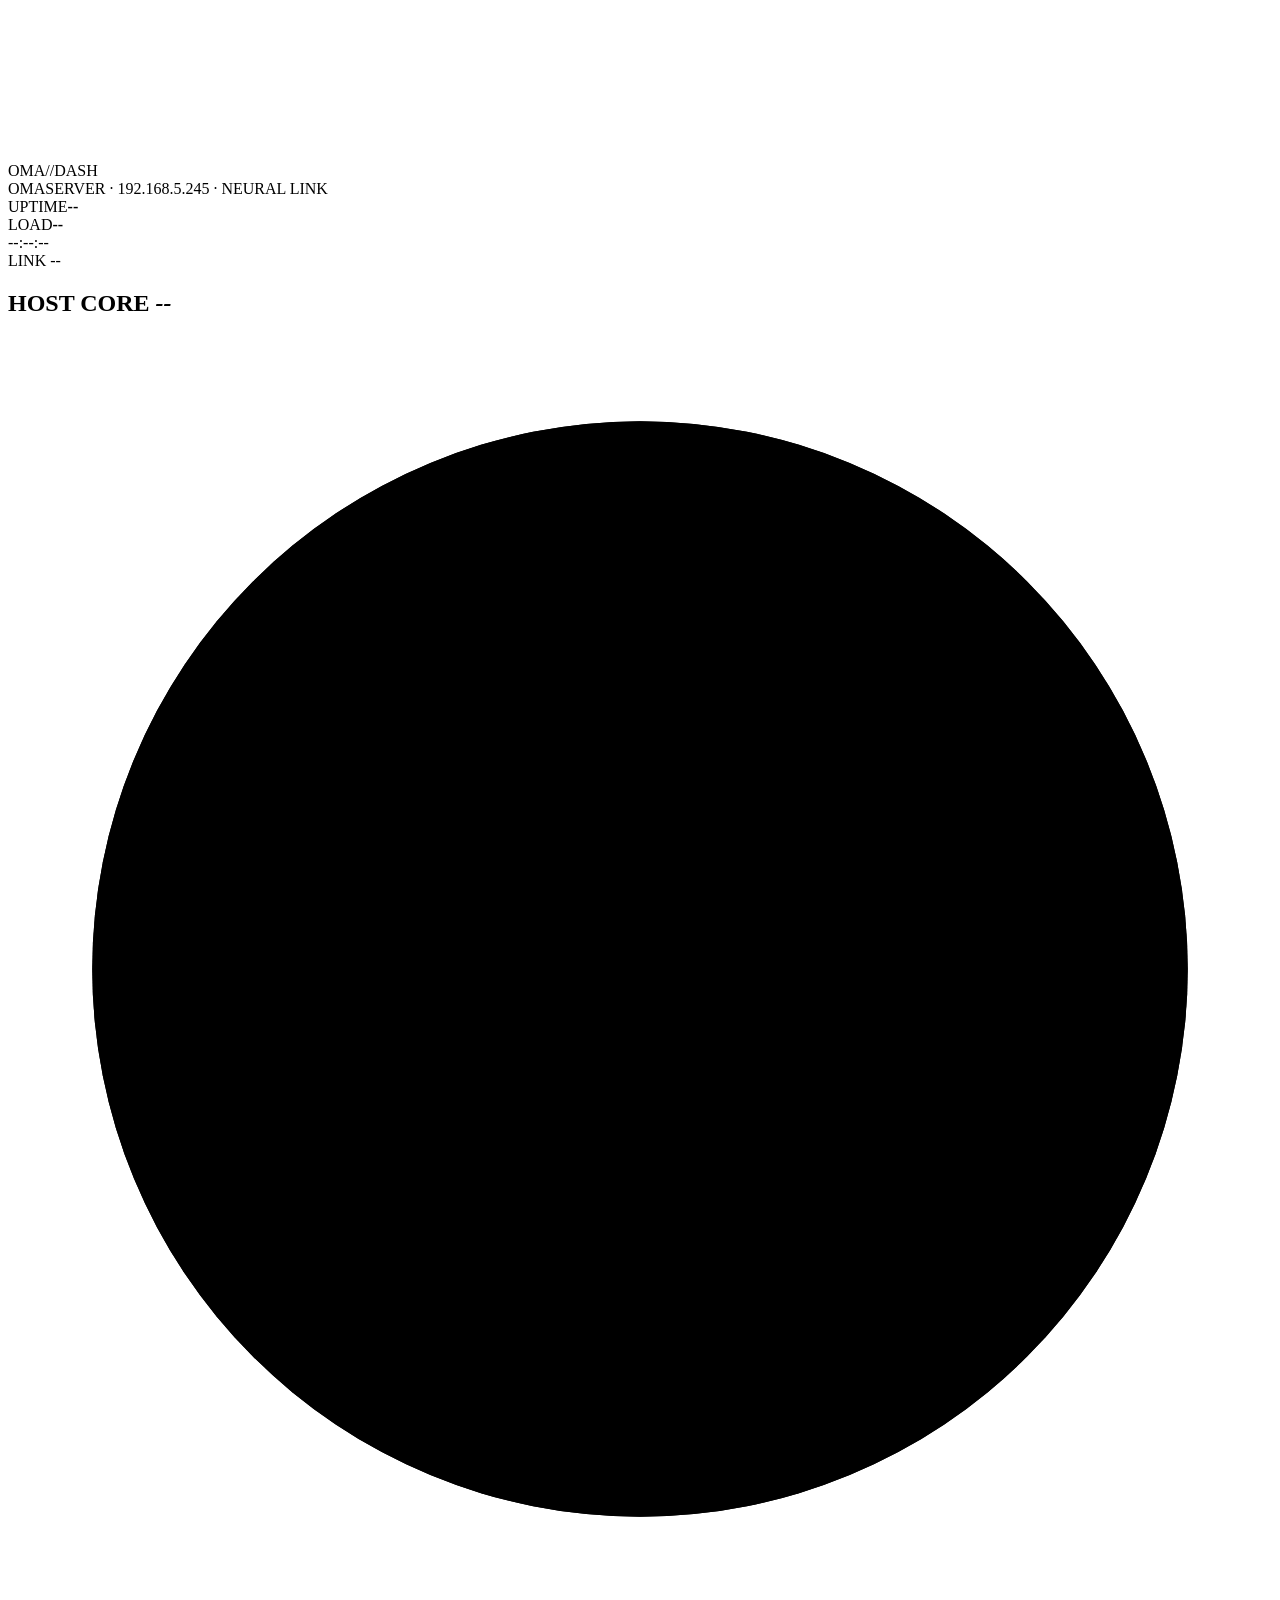
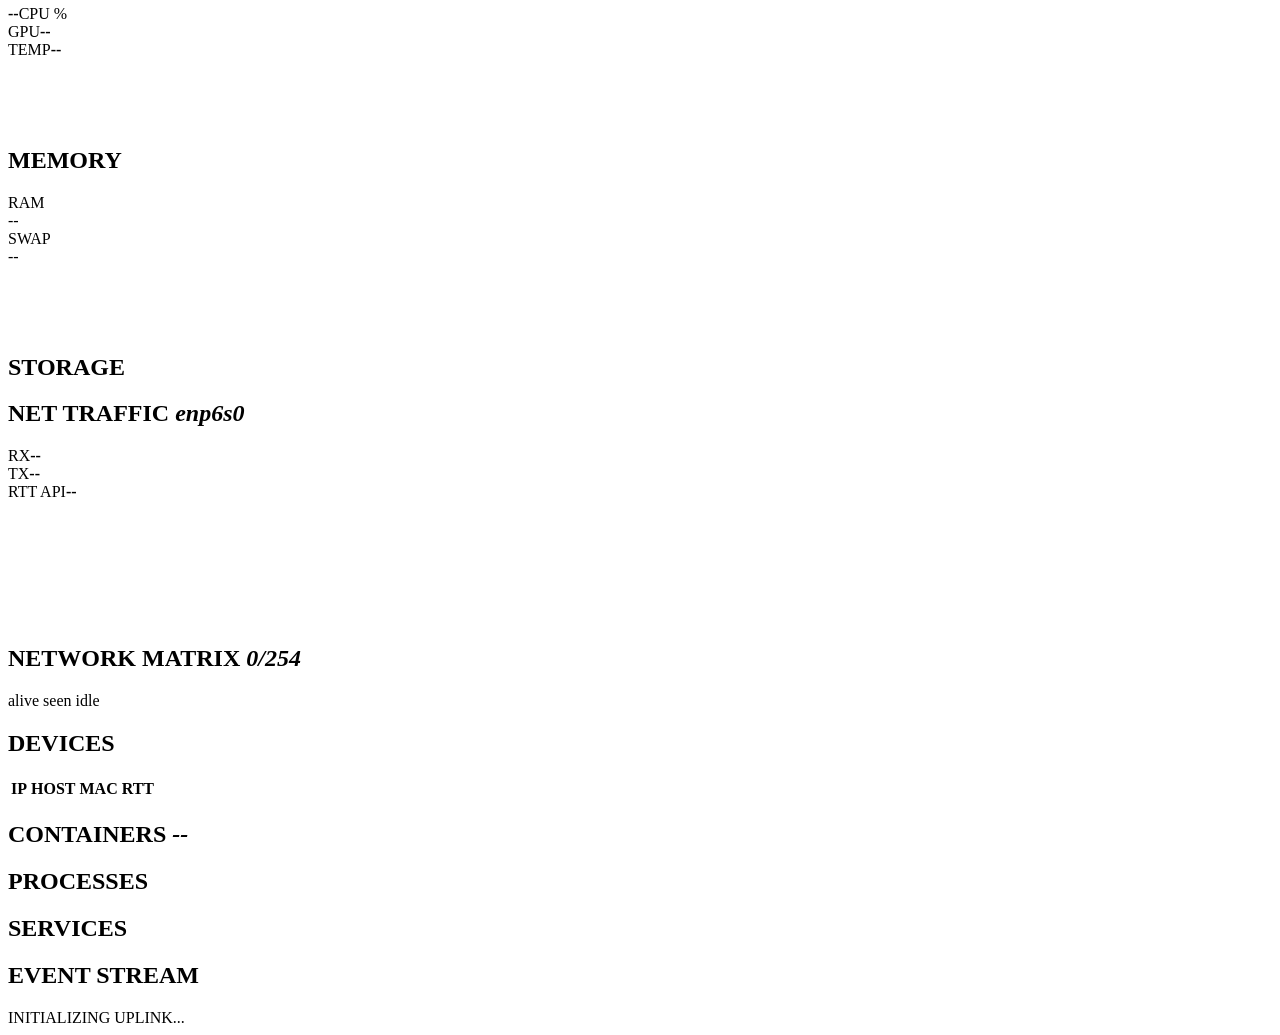
==== server/www/index.html @ 557b8c1f "Initial release: OMA//DASH telemetry suite - statsd.py: stdlib HTTP server (static dashboard + /stat" ====
<!doctype html>
<html lang="pt-BR">
<head>
<meta charset="utf-8">
<meta name="viewport" content="width=device-width,initial-scale=1">
<title>OMA//DASH — omaserver</title>
<link rel="stylesheet" href="/style.css">
</head>
<body>
<canvas id="fx"></canvas>
<div class="scan"></div>

<header class="top">
  <div class="brand">
    <div class="glitch" data-text="OMA//DASH">OMA<span>//</span>DASH</div>
    <div class="sub">OMASERVER · 192.168.5.245 · NEURAL LINK</div>
  </div>
  <div class="top-right">
    <div class="meta"><label>UPTIME</label><b id="uptime">--</b></div>
    <div class="meta"><label>LOAD</label><b id="load">--</b></div>
    <div class="clock" id="clock">--:--:--</div>
    <div class="pill" id="apiState">LINK --</div>
  </div>
</header>

<main id="grid">
  <section class="panel p-host">
    <h2>HOST CORE <em id="coresLabel">--</em></h2>
    <div class="host">
      <div class="gauge">
        <svg viewBox="0 0 120 120"><circle class="bg" cx="60" cy="60" r="52"/><circle class="fg" id="cpuArc" cx="60" cy="60" r="52"/></svg>
        <div class="gauge-txt"><b id="cpuVal">--</b><span>CPU %</span></div>
      </div>
      <div class="cores" id="coreBars"></div>
      <div class="mini"><label>GPU</label><b id="gpu">--</b></div>
      <div class="mini"><label>TEMP</label><b id="temp">--</b></div>
    </div>
    <canvas id="cpuHist" class="chart" height="64"></canvas>
  </section>

  <section class="panel p-mem">
    <h2>MEMORY</h2>
    <div class="bar-row"><label>RAM</label><div class="bar"><i id="memBar"></i></div><span id="memTxt">--</span></div>
    <div class="bar-row"><label>SWAP</label><div class="bar"><i id="swapBar"></i></div><span id="swapTxt">--</span></div>
    <canvas id="memHist" class="chart" height="64"></canvas>
    <div class="kv" id="memKv"></div>
  </section>

  <section class="panel p-disk">
    <h2>STORAGE</h2>
    <div id="diskBars"></div>
    <div class="kv" id="temps"></div>
  </section>

  <section class="panel p-net">
    <h2>NET TRAFFIC <em>enp6s0</em></h2>
    <div class="net-top">
      <div><label>RX</label><b id="rx">--</b></div>
      <div><label>TX</label><b id="tx">--</b></div>
      <div><label>RTT API</label><b id="rtt">--</b></div>
    </div>
    <canvas id="netChart" class="chart" height="120"></canvas>
  </section>

  <section class="panel p-matrix">
    <h2>NETWORK MATRIX <em><span id="aliveCount">0</span>/254</em></h2>
    <div class="matrix" id="matrix"></div>
    <div class="legend"><span class="on"></span> alive <span class="seen"></span> seen <span class="off"></span> idle</div>
  </section>

  <section class="panel p-dev">
    <h2>DEVICES</h2>
    <div class="tablewrap">
      <table id="devTable">
        <thead><tr><th>IP</th><th>HOST</th><th>MAC</th><th>RTT</th></tr></thead>
        <tbody></tbody>
      </table>
    </div>
  </section>

  <section class="panel p-docker">
    <h2>CONTAINERS <em id="dockCount">--</em></h2>
    <ul class="rows" id="dockerList"></ul>
  </section>

  <section class="panel p-proc">
    <h2>PROCESSES</h2>
    <ul class="rows procs" id="procList"></ul>
  </section>

  <section class="panel p-svc">
    <h2>SERVICES</h2>
    <ul class="svc" id="svcList"></ul>
  </section>

  <section class="panel p-ev">
    <h2>EVENT STREAM</h2>
    <ul class="log" id="logList"></ul>
  </section>
</main>

<footer class="tick"><div id="ticker">INITIALIZING UPLINK...</div></footer>
<script src="/app.js"></script>
</body>
</html>
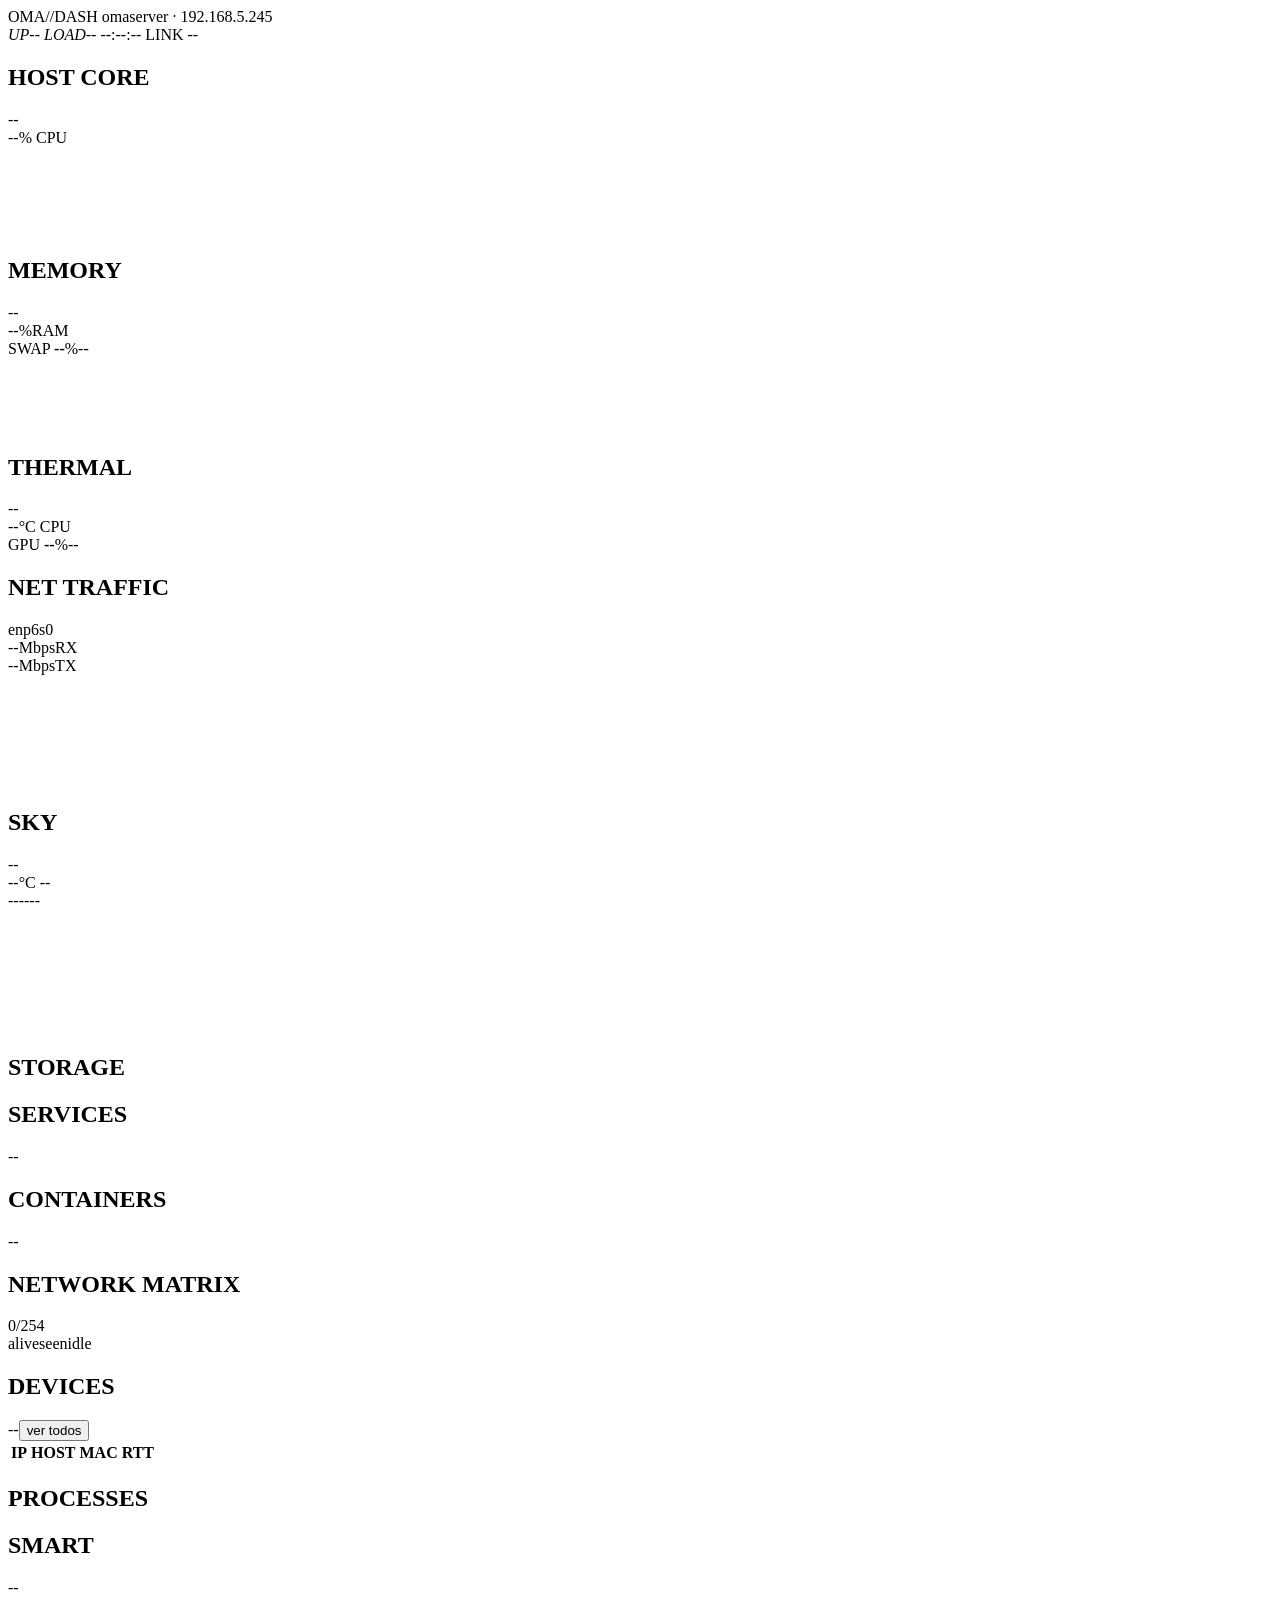
==== commit 4109cd46: "feat: saude dos discos (SMART), grafico de rede, containers start/stop e gate de LAN - iDBox: aba SY" ====
--- a/server/www/index.html
+++ b/server/www/index.html
@@ -7,69 +7,96 @@
 <link rel="stylesheet" href="/style.css">
 </head>
 <body>
-<canvas id="fx"></canvas>
-<div class="scan"></div>
+<div class="bg-grid"></div>
 
 <header class="top">
   <div class="brand">
-    <div class="glitch" data-text="OMA//DASH">OMA<span>//</span>DASH</div>
-    <div class="sub">OMASERVER · 192.168.5.245 · NEURAL LINK</div>
+    <span class="mark">OMA<span class="sep">//</span>DASH</span>
+    <span class="sub">omaserver · 192.168.5.245</span>
   </div>
-  <div class="top-right">
-    <div class="meta"><label>UPTIME</label><b id="uptime">--</b></div>
-    <div class="meta"><label>LOAD</label><b id="load">--</b></div>
-    <div class="clock" id="clock">--:--:--</div>
-    <div class="pill" id="apiState">LINK --</div>
+  <div class="top-meta">
+    <span class="chip" id="chipUptime"><i>UP</i>--</span>
+    <span class="chip" id="chipLoad"><i>LOAD</i>--</span>
+    <span class="clock" id="clock">--:--:--</span>
+    <span class="pill" id="apiState">LINK --</span>
   </div>
 </header>
 
-<main id="grid">
-  <section class="panel p-host">
-    <h2>HOST CORE <em id="coresLabel">--</em></h2>
-    <div class="host">
-      <div class="gauge">
-        <svg viewBox="0 0 120 120"><circle class="bg" cx="60" cy="60" r="52"/><circle class="fg" id="cpuArc" cx="60" cy="60" r="52"/></svg>
-        <div class="gauge-txt"><b id="cpuVal">--</b><span>CPU %</span></div>
+<main class="grid">
+
+  <section class="card hero a-host">
+    <div class="card-h"><h2>HOST CORE</h2><span class="tag" id="coresLabel">--</span></div>
+    <div class="hero-body">
+      <div class="hero-num">
+        <span class="num px" id="cpuVal">--</span><span class="unit">%</span>
+        <span class="cap">CPU</span>
       </div>
       <div class="cores" id="coreBars"></div>
-      <div class="mini"><label>GPU</label><b id="gpu">--</b></div>
-      <div class="mini"><label>TEMP</label><b id="temp">--</b></div>
     </div>
-    <canvas id="cpuHist" class="chart" height="64"></canvas>
+    <canvas class="chart" id="cpuHist" height="86"></canvas>
   </section>
 
-  <section class="panel p-mem">
-    <h2>MEMORY</h2>
-    <div class="bar-row"><label>RAM</label><div class="bar"><i id="memBar"></i></div><span id="memTxt">--</span></div>
-    <div class="bar-row"><label>SWAP</label><div class="bar"><i id="swapBar"></i></div><span id="swapTxt">--</span></div>
-    <canvas id="memHist" class="chart" height="64"></canvas>
-    <div class="kv" id="memKv"></div>
+  <section class="card a-mem">
+    <div class="card-h"><h2>MEMORY</h2><span class="tag" id="memTag">--</span></div>
+    <div class="hero-num"><span class="num px" id="memVal">--</span><span class="unit">%</span><span class="cap">RAM</span></div>
+    <div class="meter"><i id="memBar"></i></div>
+    <div class="subline"><span>SWAP <b id="swapVal">--</b>%</span><span id="swapTxt">--</span></div>
+    <canvas class="chart" id="memHist" height="72"></canvas>
+    <dl class="kv" id="memKv"></dl>
   </section>
 
-  <section class="panel p-disk">
-    <h2>STORAGE</h2>
-    <div id="diskBars"></div>
-    <div class="kv" id="temps"></div>
+  <section class="card a-therm">
+    <div class="card-h"><h2>THERMAL</h2><span class="tag" id="tempTag">--</span></div>
+    <div class="hero-num"><span class="num px" id="tempVal">--</span><span class="unit">°C</span>
+      <span class="cap">CPU</span></div>
+    <div class="subline"><span>GPU <b id="gpuVal">--</b>%</span><span id="gpuState">--</span></div>
+    <div class="rows slim" id="tempList"></div>
   </section>
 
-  <section class="panel p-net">
-    <h2>NET TRAFFIC <em>enp6s0</em></h2>
-    <div class="net-top">
-      <div><label>RX</label><b id="rx">--</b></div>
-      <div><label>TX</label><b id="tx">--</b></div>
-      <div><label>RTT API</label><b id="rtt">--</b></div>
+  <section class="card wide a-net">
+    <div class="card-h"><h2>NET TRAFFIC</h2><span class="tag">enp6s0</span></div>
+    <div class="hero-row net-row">
+      <div class="hero-num small"><span class="num px" id="rxVal">--</span><span class="unit" id="rxUnit">Mbps</span><span class="cap">RX</span></div>
+      <div class="hero-num small dim"><span class="num px" id="txVal">--</span><span class="unit" id="txUnit">Mbps</span><span class="cap">TX</span></div>
     </div>
-    <canvas id="netChart" class="chart" height="120"></canvas>
+    <canvas class="chart" id="netChart" height="110"></canvas>
   </section>
 
-  <section class="panel p-matrix">
-    <h2>NETWORK MATRIX <em><span id="aliveCount">0</span>/254</em></h2>
-    <div class="matrix" id="matrix"></div>
-    <div class="legend"><span class="on"></span> alive <span class="seen"></span> seen <span class="off"></span> idle</div>
+  <section class="card wide sky a-sky">
+    <div class="card-h"><h2>SKY</h2><span class="tag" id="skyTag">--</span></div>
+    <div class="sky-top">
+      <div class="hero-num"><span class="num px" id="wxTemp">--</span><span class="unit">°C</span>
+        <span class="cap" id="wxCond">--</span>
+        <div class="sky-sub"><span id="wxHum">--</span><span id="wxWind">--</span><span id="wxFeels">--</span></div>
+      </div>
+      <div class="days" id="wxDays"></div>
+    </div>
+    <canvas class="chart" id="wxChart" height="120"></canvas>
   </section>
 
-  <section class="panel p-dev">
-    <h2>DEVICES</h2>
+  <section class="card a-sto">
+    <div class="card-h"><h2>STORAGE</h2></div>
+    <div class="rows" id="diskList"></div>
+  </section>
+
+  <section class="card a-svc">
+    <div class="card-h"><h2>SERVICES</h2><span class="tag" id="svcTag">--</span></div>
+    <div class="rows" id="svcList"></div>
+  </section>
+
+  <section class="card a-con">
+    <div class="card-h"><h2>CONTAINERS</h2><span class="tag" id="dockTag">--</span></div>
+    <div class="rows" id="dockerList"></div>
+  </section>
+
+  <section class="card a-mx">
+    <div class="card-h"><h2>NETWORK MATRIX</h2><span class="tag"><span id="aliveCount">0</span>/254</span></div>
+    <div class="matrix" id="matrix"></div>
+    <div class="legend"><span class="on"></span>alive<span class="seen"></span>seen<span class="off"></span>idle</div>
+  </section>
+
+  <section class="card a-dev">
+    <div class="card-h"><h2>DEVICES</h2><span class="tag" id="devCount">--</span><button class="more" id="devMore" type="button">ver todos</button></div>
     <div class="tablewrap">
       <table id="devTable">
         <thead><tr><th>IP</th><th>HOST</th><th>MAC</th><th>RTT</th></tr></thead>
@@ -78,28 +105,25 @@
     </div>
   </section>
 
-  <section class="panel p-docker">
-    <h2>CONTAINERS <em id="dockCount">--</em></h2>
-    <ul class="rows" id="dockerList"></ul>
+  <section class="card a-proc">
+    <div class="card-h"><h2>PROCESSES</h2></div>
+    <div class="rows" id="procList"></div>
   </section>
 
-  <section class="panel p-proc">
-    <h2>PROCESSES</h2>
-    <ul class="rows procs" id="procList"></ul>
+  <section class="card a-smart">
+    <div class="card-h"><h2>SMART</h2><span class="tag" id="smartTag">--</span></div>
+    <div class="rows slim" id="smartList"></div>
   </section>
 
-  <section class="panel p-svc">
-    <h2>SERVICES</h2>
-    <ul class="svc" id="svcList"></ul>
-  </section>
-
-  <section class="panel p-ev">
-    <h2>EVENT STREAM</h2>
-    <ul class="log" id="logList"></ul>
-  </section>
 </main>
 
-<footer class="tick"><div id="ticker">INITIALIZING UPLINK...</div></footer>
+<footer class="status">
+  <span class="dot" id="statusDot"></span>
+  <span id="statusText">INITIALIZING UPLINK</span>
+  <span class="spacer"></span>
+  <span id="lastSync">--</span>
+</footer>
+
 <script src="/app.js"></script>
 </body>
 </html>
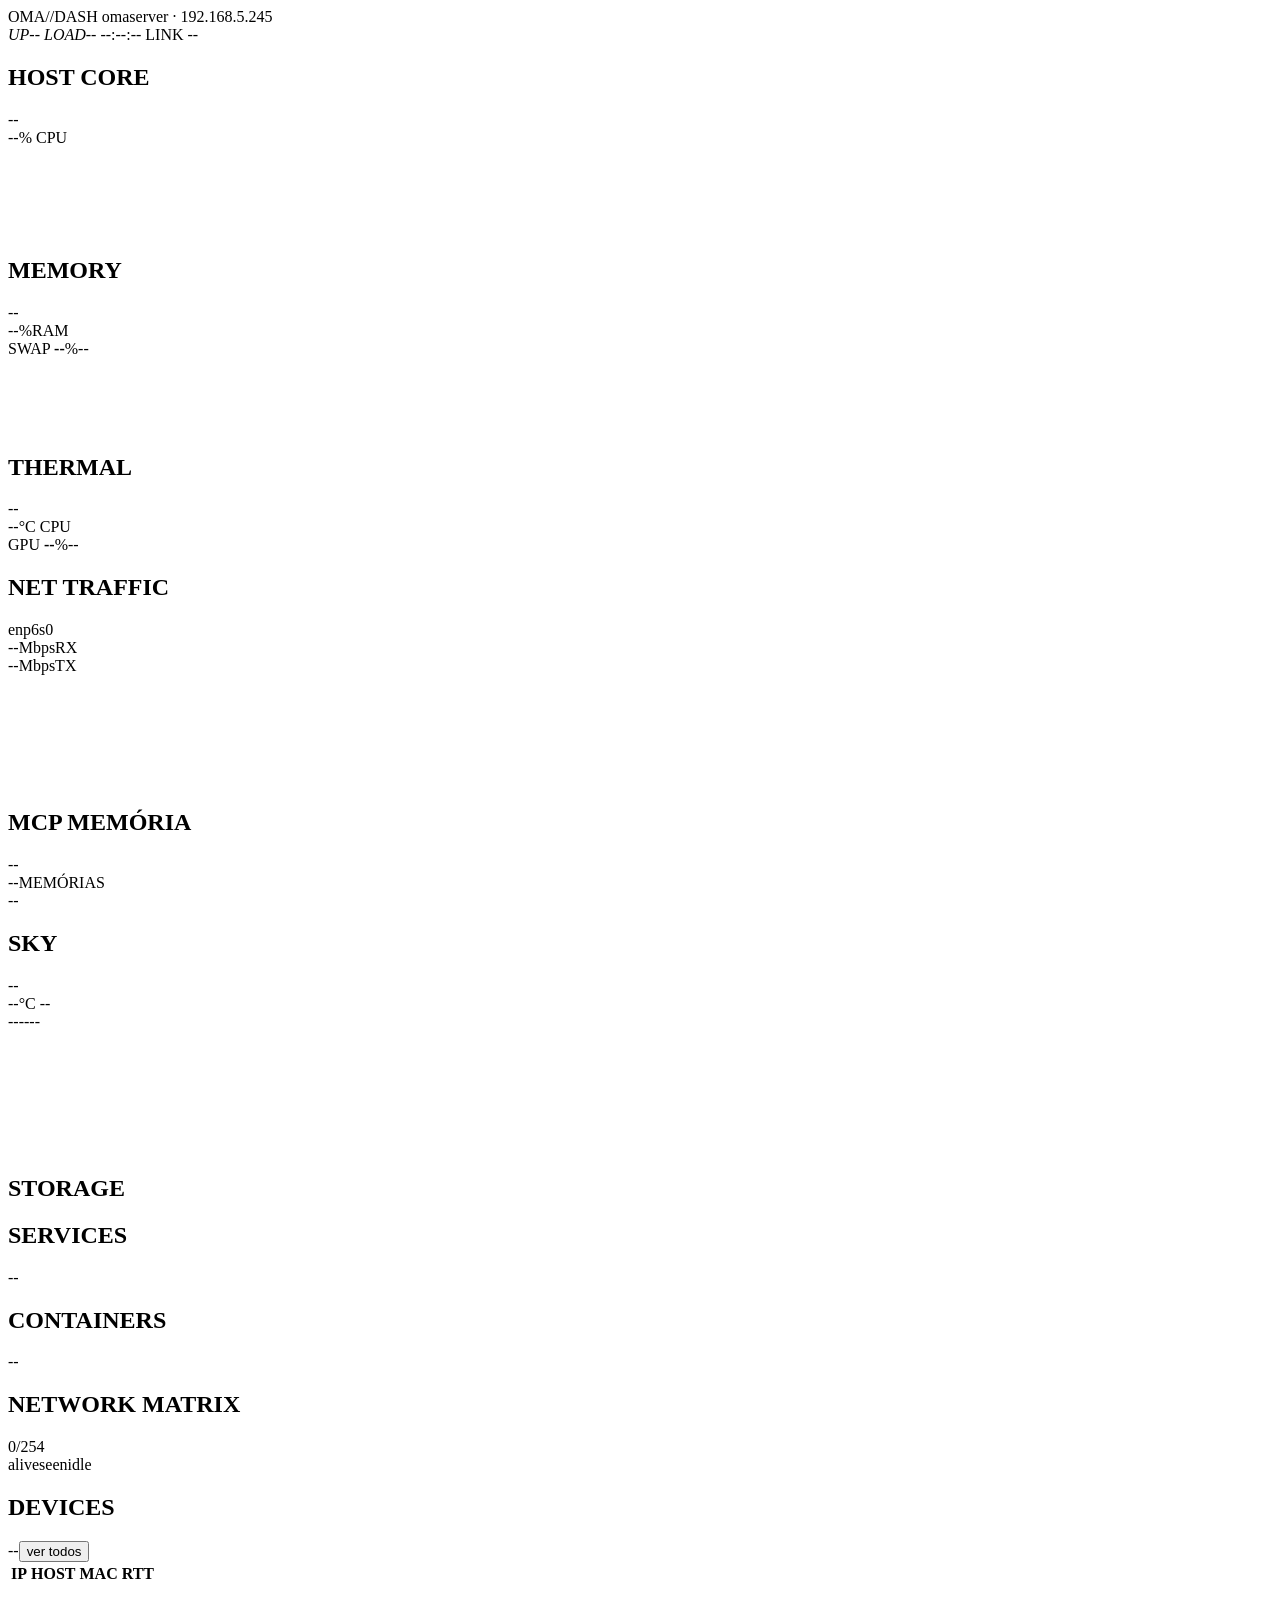
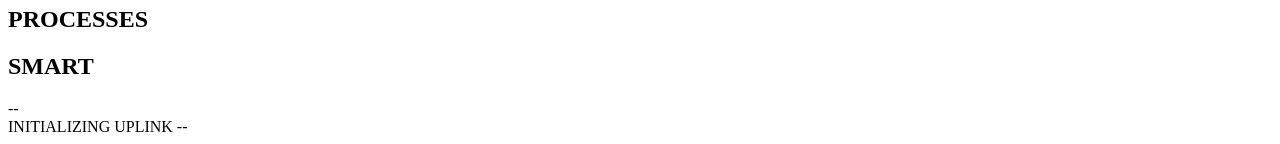
==== commit fdefa282: "feat(dash): barra do sync de paridade no card STORAGE e alerta SMART do sdd silenciado" ====
--- a/server/www/index.html
+++ b/server/www/index.html
@@ -1,6 +1,9 @@
 <!doctype html>
 <html lang="pt-BR">
 <head>
+<link rel="icon" type="image/svg+xml" href="[data-uri]">
+
+
 <meta charset="utf-8">
 <meta name="viewport" content="width=device-width,initial-scale=1">
 <title>OMA//DASH — omaserver</title>
@@ -21,6 +24,8 @@
     <span class="pill" id="apiState">LINK --</span>
   </div>
 </header>
+
+<div class="alertbar" id="alertBar" hidden></div>
 
 <main class="grid">
 
@@ -62,6 +67,13 @@
     <canvas class="chart" id="netChart" height="110"></canvas>
   </section>
 
+  <section class="card a-mcp">
+    <div class="card-h"><h2>MCP MEMÓRIA</h2><span class="tag" id="mcpTag">--</span></div>
+    <div class="hero-num small"><span class="num px" id="mcpTotal">--</span><span class="cap">MEMÓRIAS</span></div>
+    <div class="mcp-kinds" id="mcpKinds">--</div>
+    <div class="rows slim" id="mcpList"></div>
+  </section>
+
   <section class="card wide sky a-sky">
     <div class="card-h"><h2>SKY</h2><span class="tag" id="skyTag">--</span></div>
     <div class="sky-top">
@@ -77,6 +89,10 @@
   <section class="card a-sto">
     <div class="card-h"><h2>STORAGE</h2></div>
     <div class="rows" id="diskList"></div>
+    <div class="syncbox" id="syncBox" hidden>
+      <div class="sync-h"><span>paridade · sync</span><b id="syncPct">--</b><em id="syncSub">—</em></div>
+      <div class="meter thin"><i id="syncBar"></i></div>
+    </div>
   </section>
 
   <section class="card a-svc">
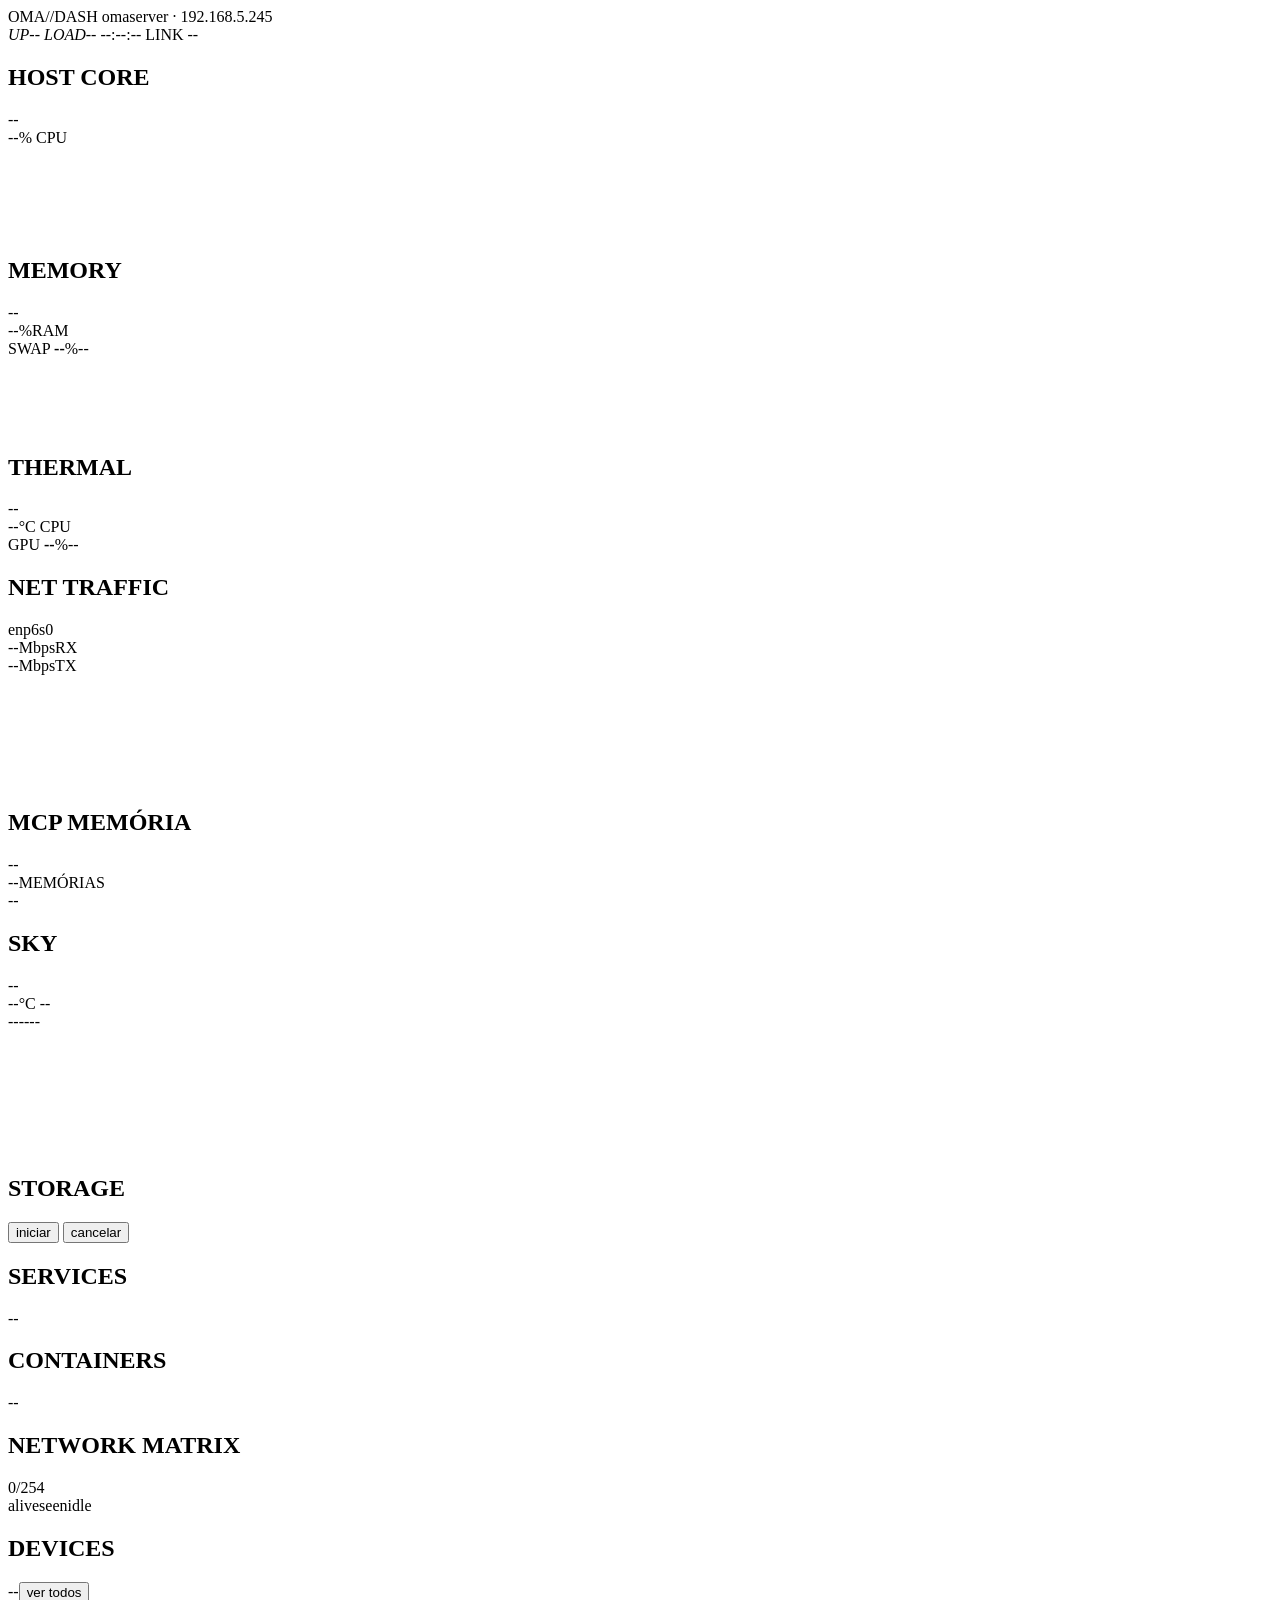
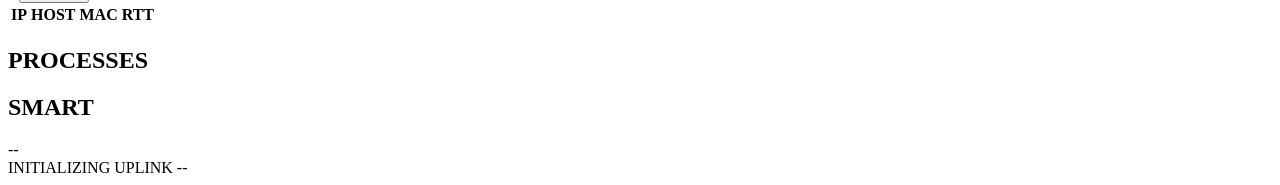
==== commit 723e62bf: "feat(dash): botoes iniciar/cancelar o sync de paridade (helper com comando fixo)" ====
--- a/server/www/index.html
+++ b/server/www/index.html
@@ -87,7 +87,12 @@
   </section>
 
   <section class="card a-sto">
-    <div class="card-h"><h2>STORAGE</h2></div>
+    <div class="card-h"><h2>STORAGE</h2>
+      <span class="sync-ctl">
+        <button class="sync-btn" id="syncStart" type="button" title="iniciar o sync de paridade">iniciar</button>
+        <button class="sync-btn danger" id="syncCancel" type="button" title="cancelar o sync de paridade">cancelar</button>
+      </span>
+    </div>
     <div class="rows" id="diskList"></div>
     <div class="syncbox" id="syncBox" hidden>
       <div class="sync-h"><span>paridade · sync</span><b id="syncPct">--</b><em id="syncSub">—</em></div>
